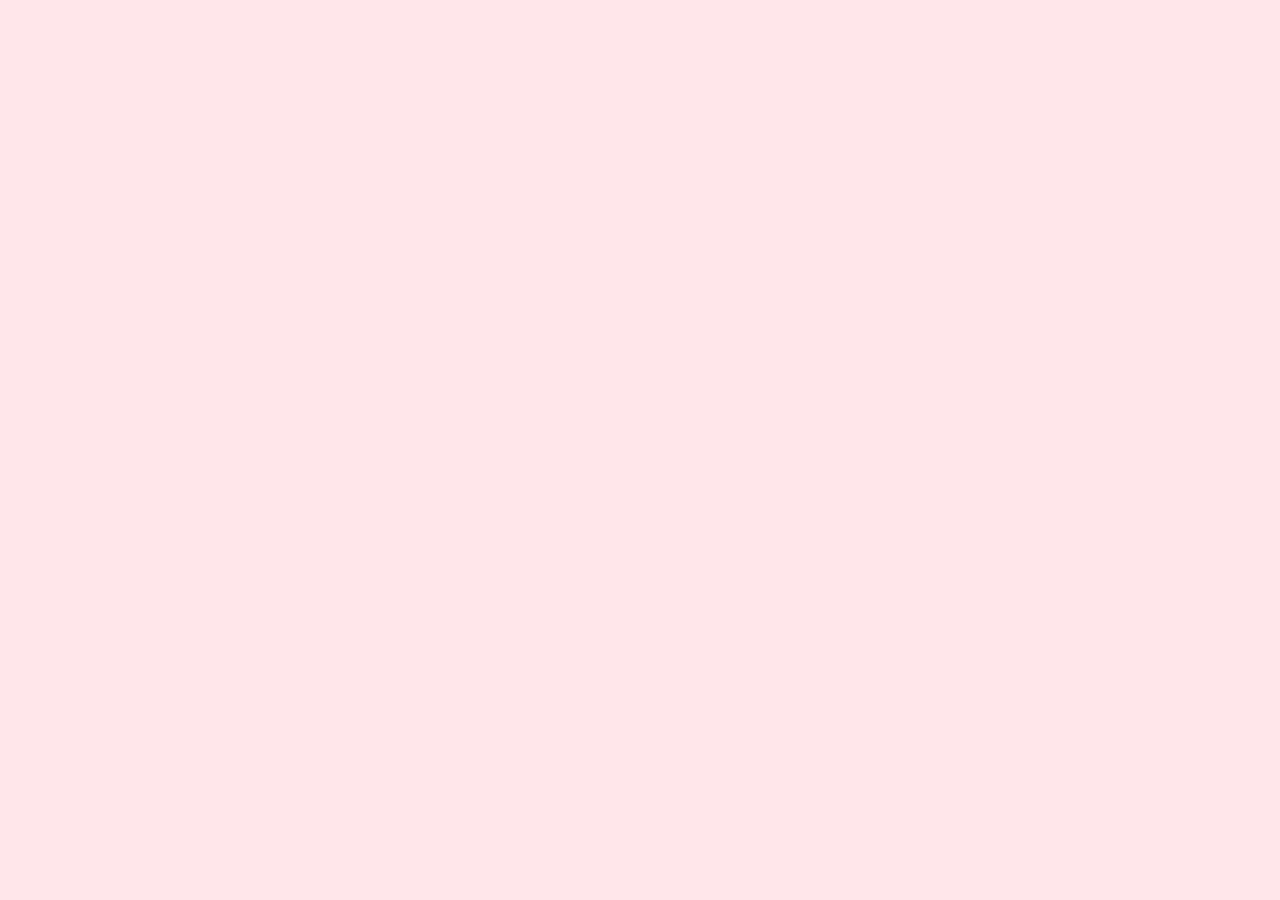
==== photo.html @ 40e8079c "add basic html structure for each page and add css" ====
<!DOCTYPE html>
<html lang="en">
  <head>
    <meta charset="UTF-8" />
    <meta http-equiv="X-UA-Compatible" content="IE=edge" />
    <meta name="viewport" content="width=device-width, initial-scale=1.0" />
    <link rel="stylesheet" href="/styles/styles.css" />
    <title>Photo</title>
  </head>
  <body></body>
</html>
---- styles/styles.css ----
body {
  background: rgb(255, 230, 235);
  text-align: center;
}

h1 {
  color: rgb(229, 112, 126);
}

a {
  color: rgb(0, 161, 157);
}
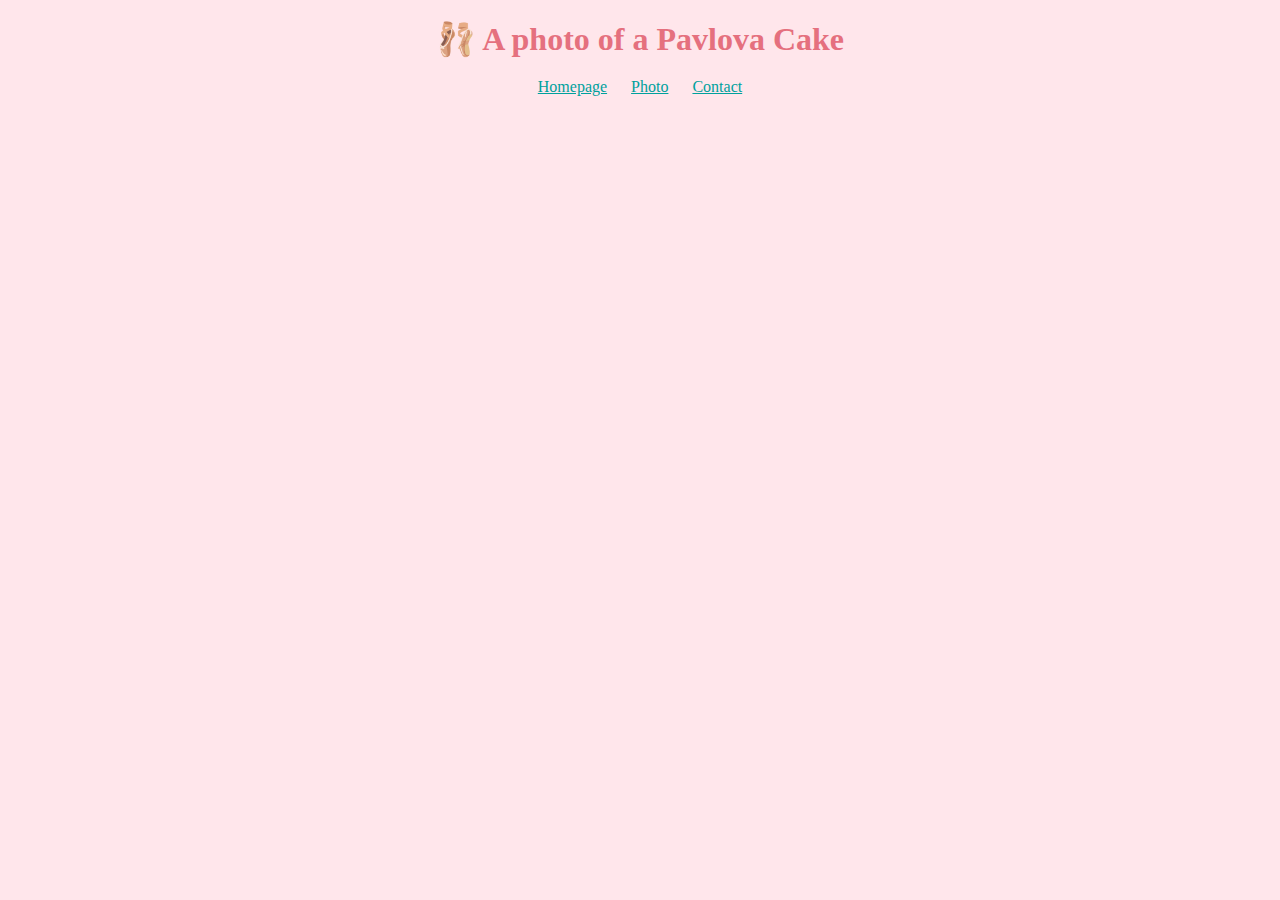
==== commit 1668d85a: "update contact.html and photo.html pages & add src folder" ====
--- a/photo.html
+++ b/photo.html
@@ -7,5 +7,13 @@
     <link rel="stylesheet" href="/styles/styles.css" />
     <title>Photo</title>
   </head>
-  <body></body>
+  <body>
+    <h1>🩰 A photo of a Pavlova Cake</h1>
+
+    <footer>
+      <a href="/" title="Home">Homepage</a>
+      <a href="/photo.html" title="Pavlova Cake Photo">Photo</a>
+      <a href="/contact.html" title="Contact Pavlova.com">Contact</a>
+    </footer>
+  </body>
 </html>
--- a/styles/styles.css
+++ b/styles/styles.css
@@ -1,12 +1,20 @@
 body {
   background: rgb(255, 230, 235);
   text-align: center;
+  margin: 0 auto;
 }
 
 h1 {
   color: rgb(229, 112, 126);
+  margin: 20px;
 }
 
 a {
   color: rgb(0, 161, 157);
+  margin: 0 10px;
 }
+
+p {
+  max-width: 800px;
+  margin: 16px auto;
+}
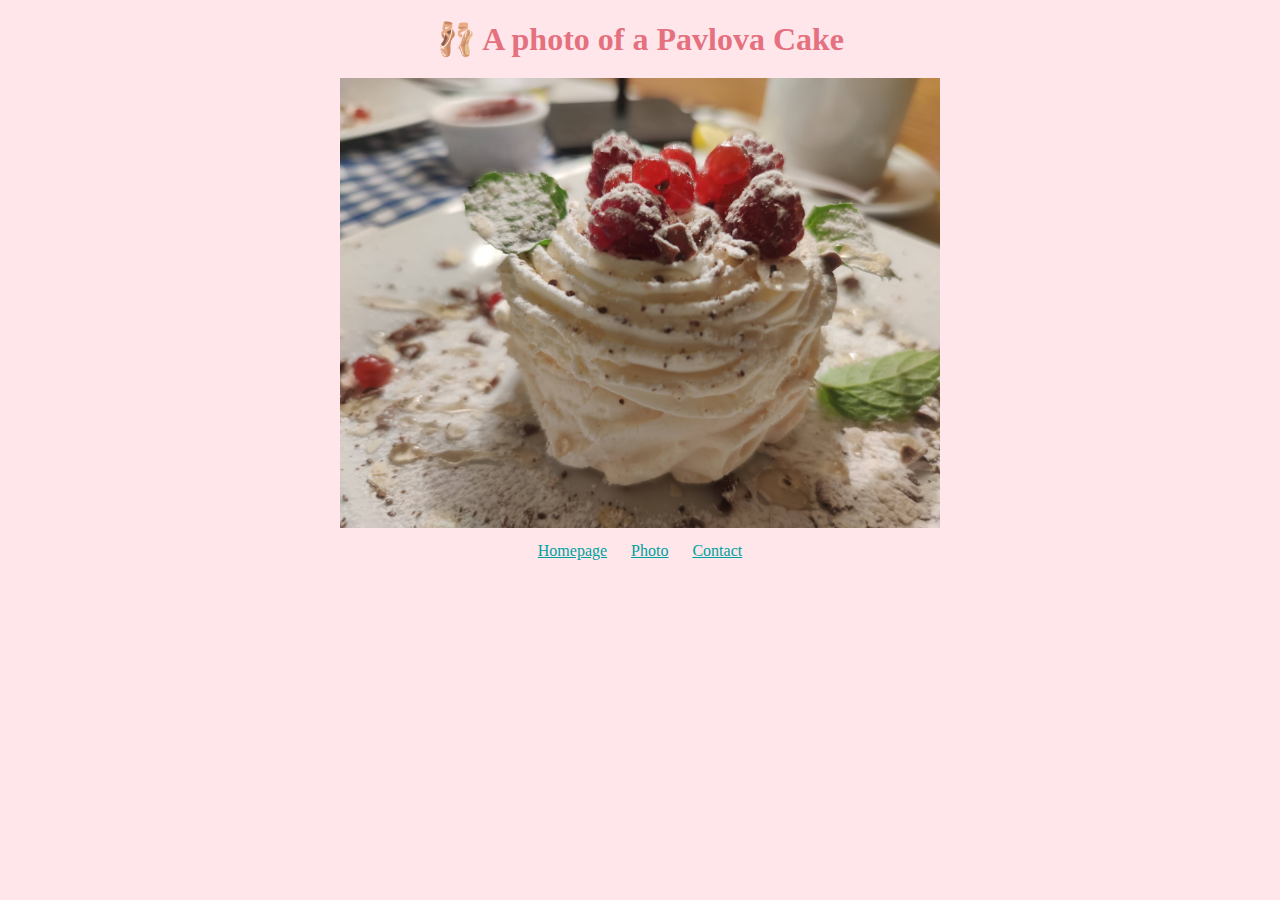
==== commit 486f5d62: "add image to photo.html" ====
--- a/photo.html
+++ b/photo.html
@@ -9,6 +9,7 @@
   </head>
   <body>
     <h1>🩰 A photo of a Pavlova Cake</h1>
+    <img src="src/pavlova-photo.jpg" alt="Pavlova Cake" width="600px" />
 
     <footer>
       <a href="/" title="Home">Homepage</a>
--- a/styles/styles.css
+++ b/styles/styles.css
@@ -18,3 +18,7 @@
   max-width: 800px;
   margin: 16px auto;
 }
+
+img {
+  padding: 0 0 10px 0;
+}
